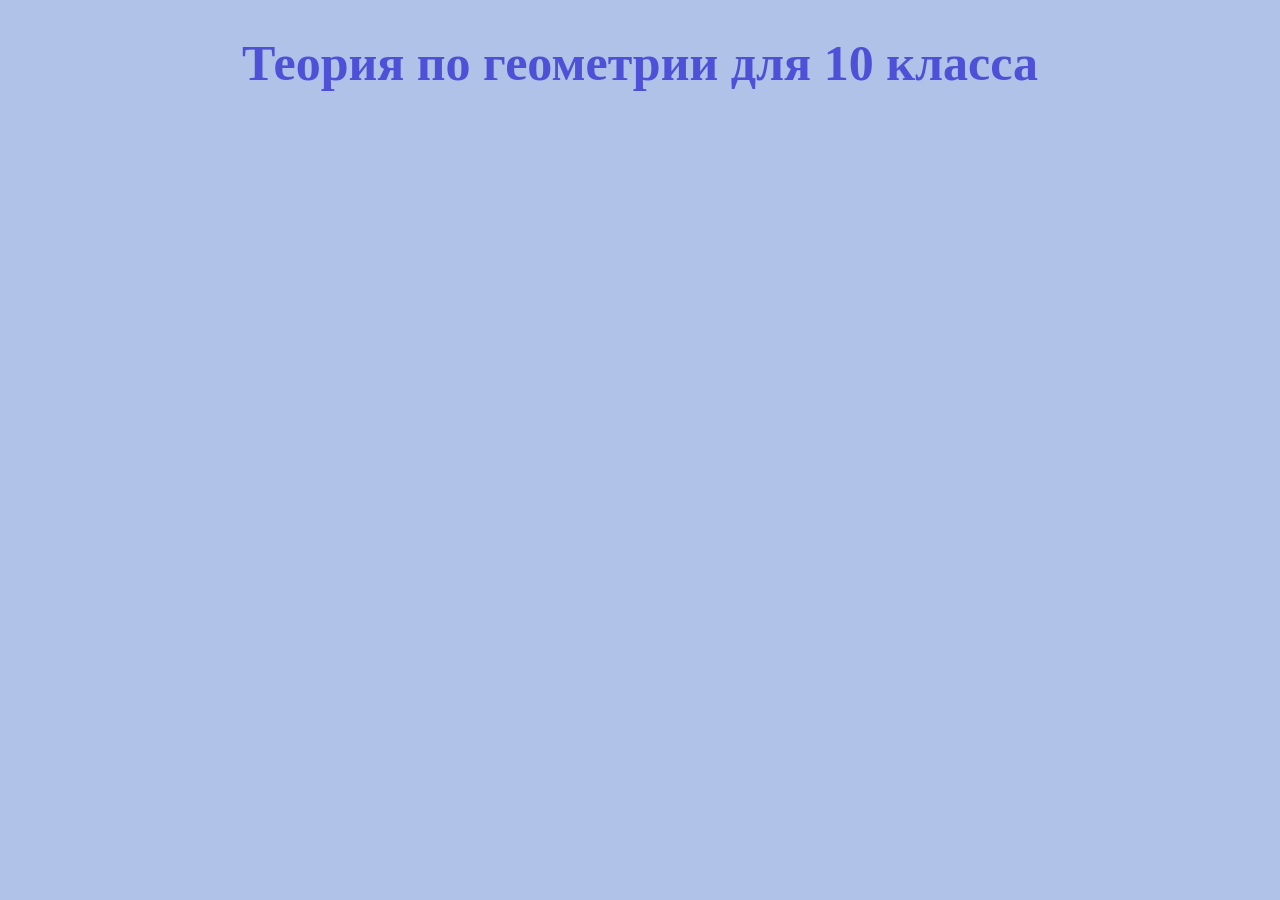
==== 10class.html @ cb8f0957 "creating html files, adding css" ====
<!DOCTYPE html>
<html>
<head>
	<meta http-equiv="content-type" content="text/html; charset=utf-8"/>
	<title>theory 7</title>
	<link rel="stylesheet" href="myproject.css">
</head>
<body>
	<h1>Теория по геометрии для 10 класса</h1>
</body>
</html>
---- myproject.css ----
txt {margin: 10px 0px 10px 50px; font-family: 'Times New Roman'; font-size: 23px; border: 10px double #9b86fa}
body {background: #b0c2e7}
h1 {text-align: center; font-family: 'Times New Roman'; font-size: 50px; color:#4E51D8}
h2 {margin: 10px 0px 10px 40%; font-family: 'Times New Roman'; font-size: 23px; border: 10px double #9b86fa}
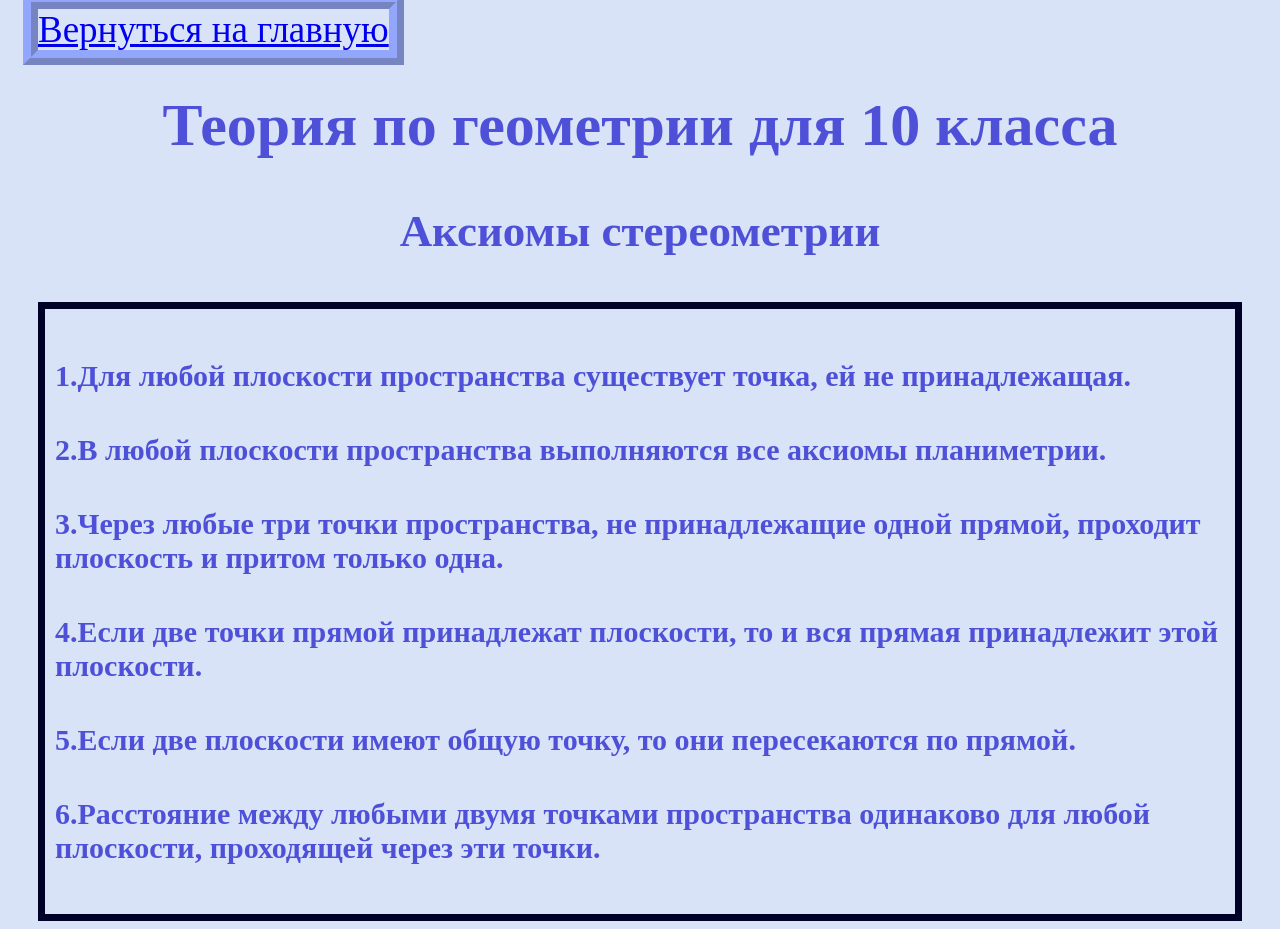
==== commit 8c1cc5d9: "Adding theory, deleting mistakes" ====
--- a/10class.html
+++ b/10class.html
@@ -2,10 +2,20 @@
 <html>
 <head>
 	<meta http-equiv="content-type" content="text/html; charset=utf-8"/>
-	<title>theory 7</title>
+	<title>theory 10</title>
 	<link rel="stylesheet" href="myproject.css">
 </head>
 <body>
+	<txt><a href="index.html">Вернуться на главную</a></txt><br>
 	<h1>Теория по геометрии для 10 класса</h1>
+	<h3>Аксиомы стереометрии</h3>
+	<div class = 'ax'>
+		<h4>1.Для любой плоскости пространства существует точка, ей не принадлежащая.</h4>
+		<h4>2.В любой плоскости пространства выполняются все аксиомы планиметрии.</h4>
+		<h4>3.Через любые три точки пространства, не принадлежащие одной прямой, проходит плоскость и притом только одна.</h4>
+		<h4>4.Если две точки прямой принадлежат плоскости, то и вся прямая принадлежит этой плоскости.</h4>
+		<h4>5.Если две плоскости имеют общую точку, то они пересекаются по прямой.</h4>
+		<h4>6.Расстояние между любыми двумя точками пространства одинаково для любой плоскости, проходящей через эти точки.</h4>
+	</div>
 </body>
 </html>
--- a/myproject.css
+++ b/myproject.css
@@ -1,4 +1,8 @@
-txt {margin: 10px 0px 10px 50px; font-family: 'Times New Roman'; font-size: 23px; border: 10px double #9b86fa}
-body {background: #b0c2e7}
-h1 {text-align: center; font-family: 'Times New Roman'; font-size: 50px; color:#4E51D8}
-h2 {margin: 10px 0px 10px 40%; font-family: 'Times New Roman'; font-size: 23px; border: 10px double #9b86fa}+body {background: #d9e3f8}
+txt {margin-left: 15px; margin-right: 15px; font-family: 'Times New Roman'; font-size: 37px; border: 4mm ridge rgba(117, 142, 255, 0.705)}
+.grades {text-align: center ;}
+h1 {text-align: center; font-family: 'Times New Roman'; font-size: 60px; color:#4E51D8}
+h2 {text-align: left; font-family: 'Times New Roman'; font-size: 30px; color:#4E51D8; margin-left: 30px; margin-right: 30px; padding: 10px; border: 7px solid #011a66}
+h3 {text-align: center; font-family: 'Times New Roman'; font-size: 45px; color:#4E51D8}
+h4 {text-align: left; font-family: 'Times New Roman'; font-size: 30px; color:#4E51D8}
+.ax {padding: 10px; margin-left: 30px; margin-right: 30px; border: 7px solid #000127}
